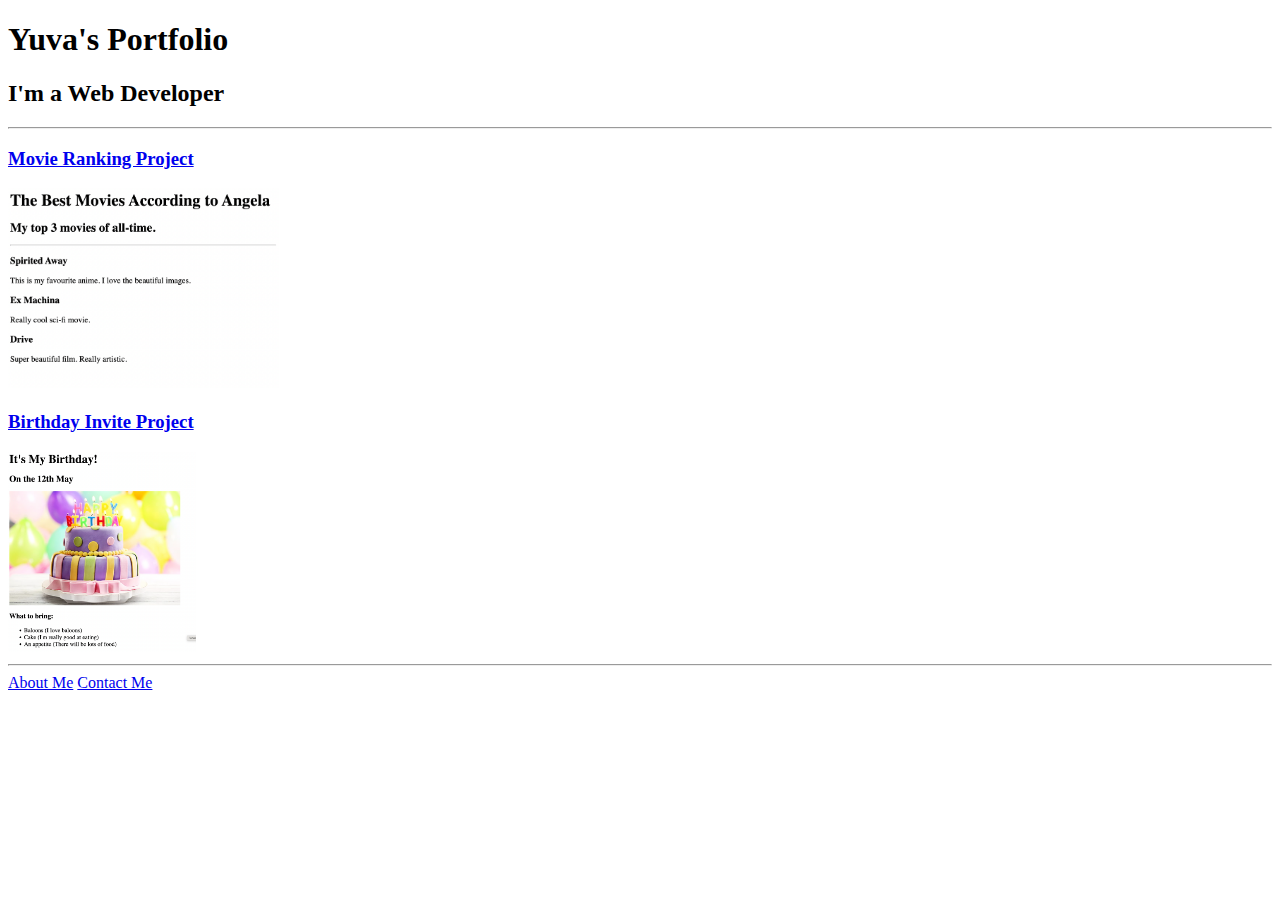
==== index.html @ c5bceb89 "Add files via upload" ====
<!DOCTYPE html>
<html lang="en">

<head>
  <meta charset="UTF-8">
  <title>Angela's Portfolio</title>
</head>

<body>
  <h1>Yuva's Portfolio</h1>
  <h2>I'm a Web Developer</h2>
  <hr />
  <h3><a href="./public/movie.html">Movie Ranking Project</a></h3>
  <img src="./assets/images/movie-ranking.png" height="200" alt="movie ranking project preview"/>
  <h3><a href="./public/birthday-invite.html">Birthday Invite Project</a></h3>
  <img src="./assets/images/birthday-invite.png" height="200" alt="birthday invite project preview"/>
  <hr />
  <a href="./public/about.html">About Me</a>
  <a href="./public/contact.html">Contact Me</a>
</body>

</html>
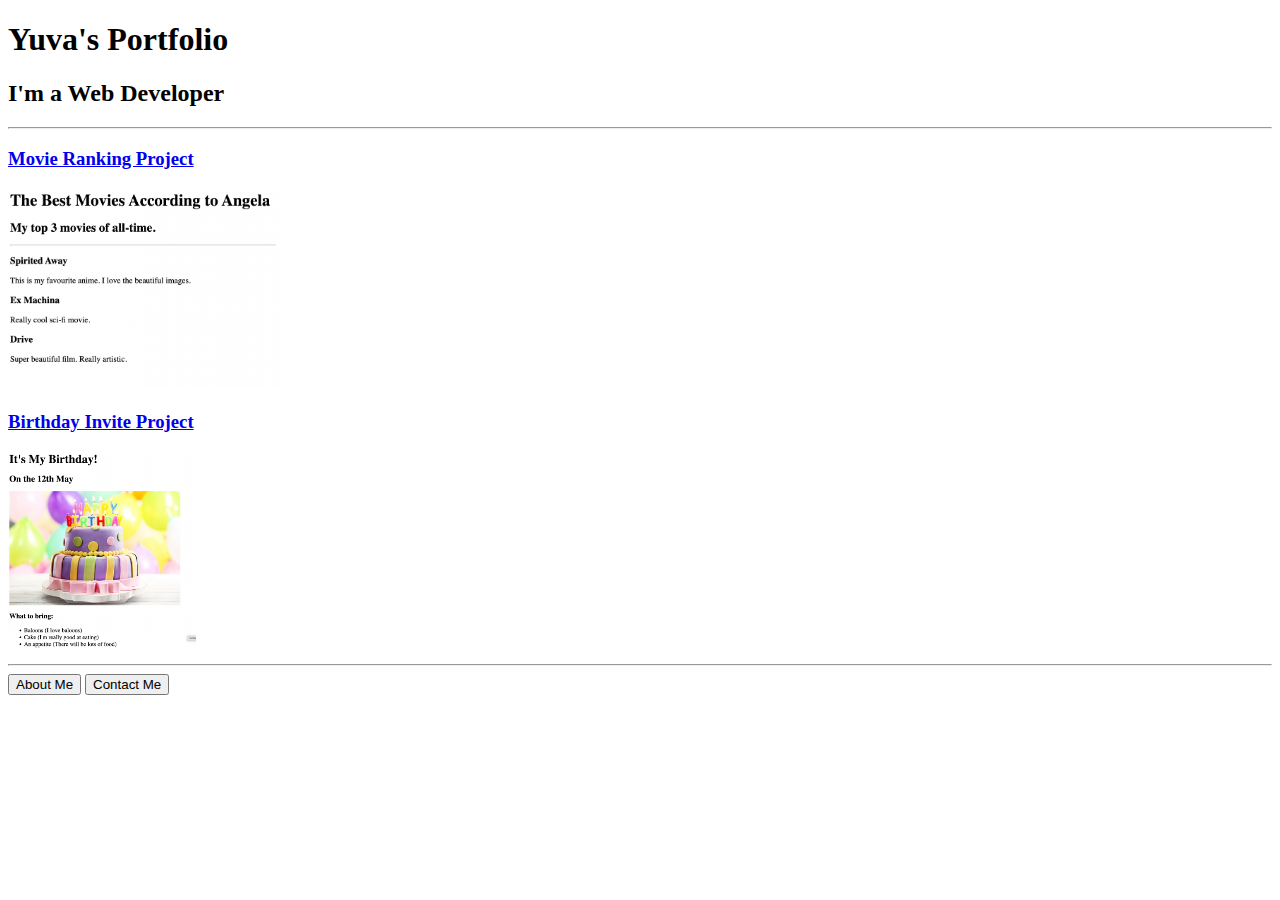
==== commit bd6f8035: "Update index.html" ====
--- a/index.html
+++ b/index.html
@@ -3,7 +3,7 @@
 
 <head>
   <meta charset="UTF-8">
-  <title>Angela's Portfolio</title>
+  <title>Yuva's Portfolio</title>
 </head>
 
 <body>
@@ -15,8 +15,8 @@
   <h3><a href="./public/birthday-invite.html">Birthday Invite Project</a></h3>
   <img src="./assets/images/birthday-invite.png" height="200" alt="birthday invite project preview"/>
   <hr />
-  <a href="./public/about.html">About Me</a>
-  <a href="./public/contact.html">Contact Me</a>
+  <button href="./public/about.html">About Me</button>
+  <button href="./public/contact.html">Contact Me</button>
 </body>
 
-</html>+</html>
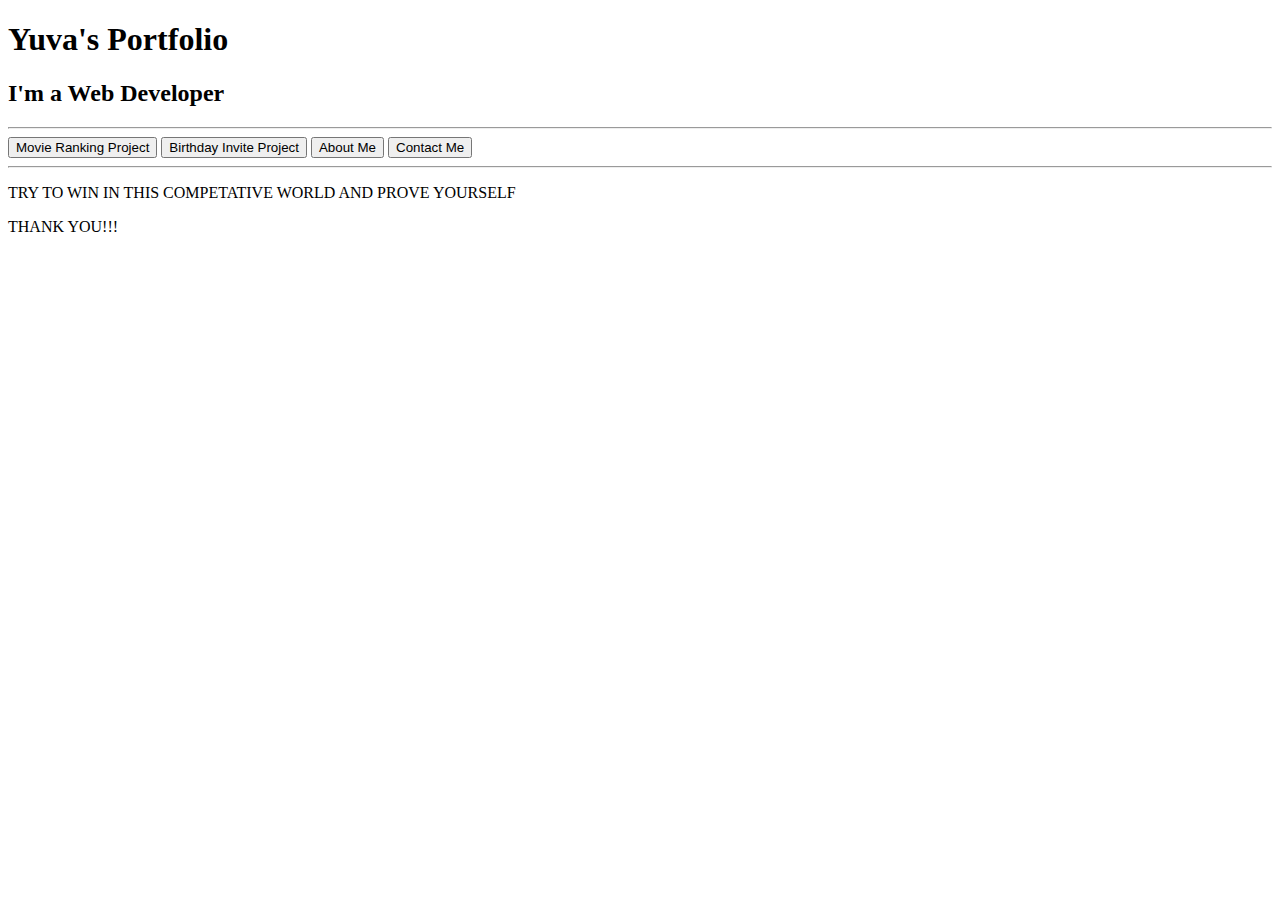
==== commit 466413b2: "Update index.html" ====
--- a/index.html
+++ b/index.html
@@ -3,20 +3,30 @@
 
 <head>
   <meta charset="UTF-8">
-  <title>Yuva's Portfolio</title>
-</head>
+  <title>MY Portfolio</title>
+  <link href="./index.css" rel="stylesheet"/>
+  <style>
+    @media (min-width: 318px) and (max-width: 480px){
+      .container{
+        flex-direction: column;
+      }
+    }
+  </style>
+  </head>
 
 <body>
   <h1>Yuva's Portfolio</h1>
   <h2>I'm a Web Developer</h2>
   <hr />
-  <h3><a href="./public/movie.html">Movie Ranking Project</a></h3>
-  <img src="./assets/images/movie-ranking.png" height="200" alt="movie ranking project preview"/>
-  <h3><a href="./public/birthday-invite.html">Birthday Invite Project</a></h3>
-  <img src="./assets/images/birthday-invite.png" height="200" alt="birthday invite project preview"/>
-  <hr />
-  <button href="./public/about.html">About Me</button>
-  <button href="./public/contact.html">Contact Me</button>
+  <div class="container">
+    <a  href="./public/movie.html"><button>Movie Ranking Project</button></a>
+    <a href="./public/birthday-invite.html"><button>Birthday Invite Project</button></a>
+    <a href="./assets/images/resume.png"><button >About Me</button></a> 
+    <a href="./public/contact.html"><button >Contact Me</button></a>
+  </div>
+  <hr/>
+  <p>TRY TO WIN IN THIS COMPETATIVE WORLD AND PROVE YOURSELF</p>
+  <P id="end">THANK YOU!!!</P>
 </body>
 
 </html>
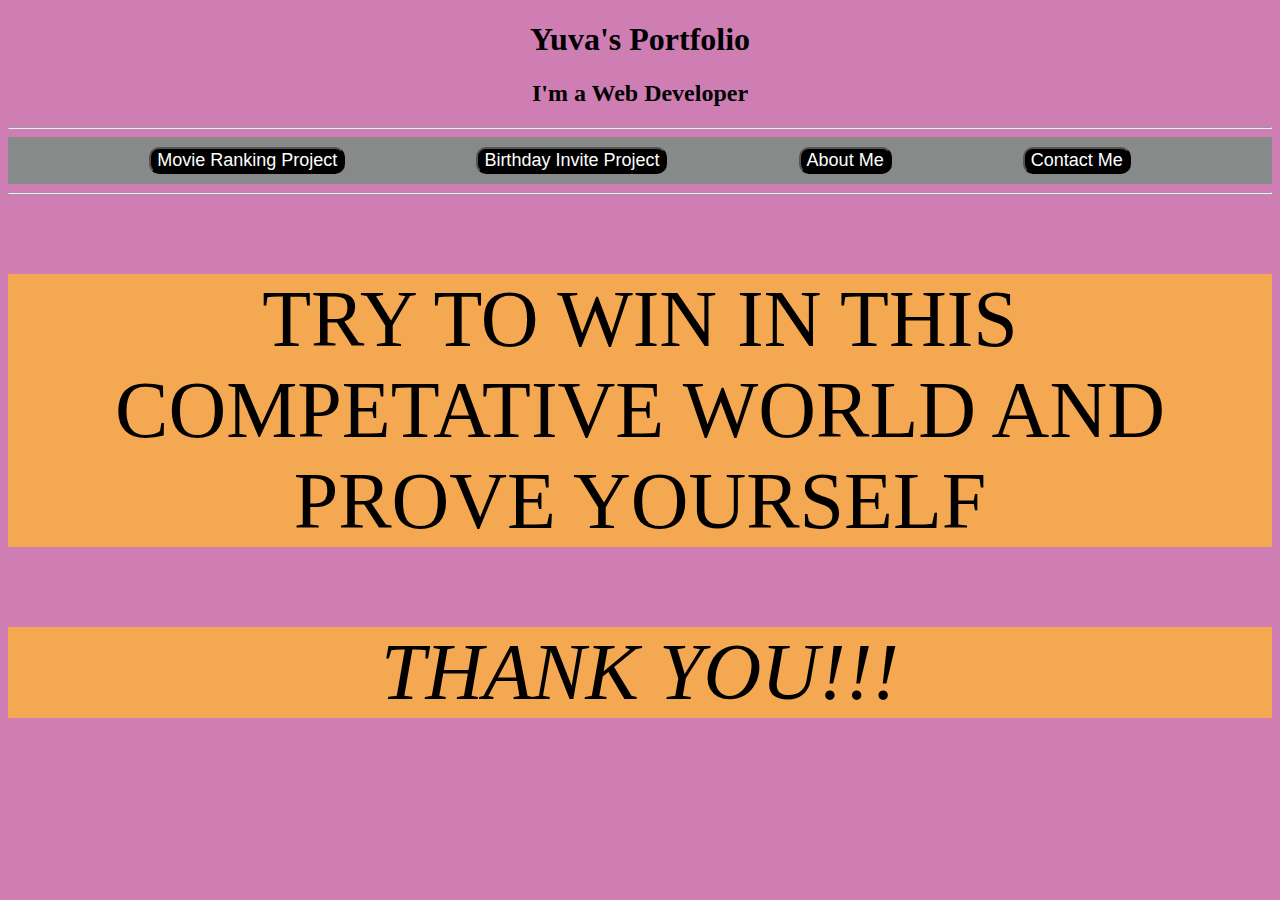
==== commit 86f39fac: "Update index.html" ====
--- a/index.html
+++ b/index.html
@@ -6,7 +6,7 @@
   <title>MY Portfolio</title>
   <link href="./index.css" rel="stylesheet"/>
   <style>
-    @media (min-width: 318px) and (max-width: 480px){
+    @media (min-width: 10px) and (max-width: 480px){
       .container{
         flex-direction: column;
       }
--- a/index.css
+++ b/index.css
@@ -0,0 +1,27 @@
+.container{
+    display: flex;
+    justify-content: space-evenly;
+    
+    background-color: rgb(136, 138, 138);
+    padding: 10px;
+}
+h1,h2 {
+    text-align: center;
+}
+button{
+    font-size: large;
+    color: white;
+    background-color: black;
+    border-radius: 10px;
+}
+p{
+    font-size: 5rem;
+    text-align: center;
+    background-color: rgb(244, 168, 82);
+}
+#end{
+    font-style: italic;
+}
+html{
+    background-color: rgb(207, 126, 180);
+}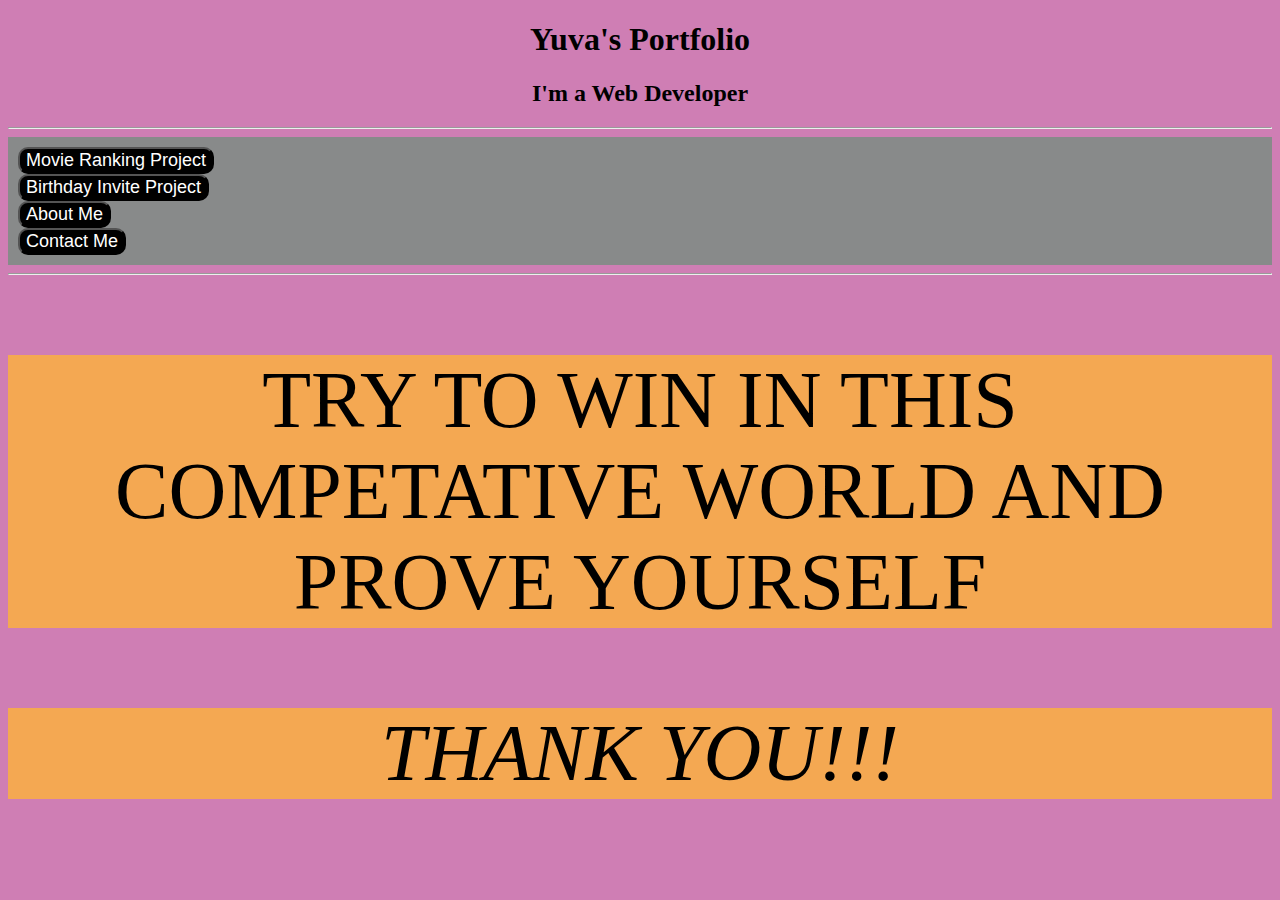
==== commit b4093c1d: "Update index.html" ====
--- a/index.html
+++ b/index.html
@@ -6,7 +6,7 @@
   <title>MY Portfolio</title>
   <link href="./index.css" rel="stylesheet"/>
   <style>
-    @media (min-width: 10px) and (max-width: 480px){
+    @media (min-width: 10px) and (max-width: 1280px){
       .container{
         flex-direction: column;
       }
